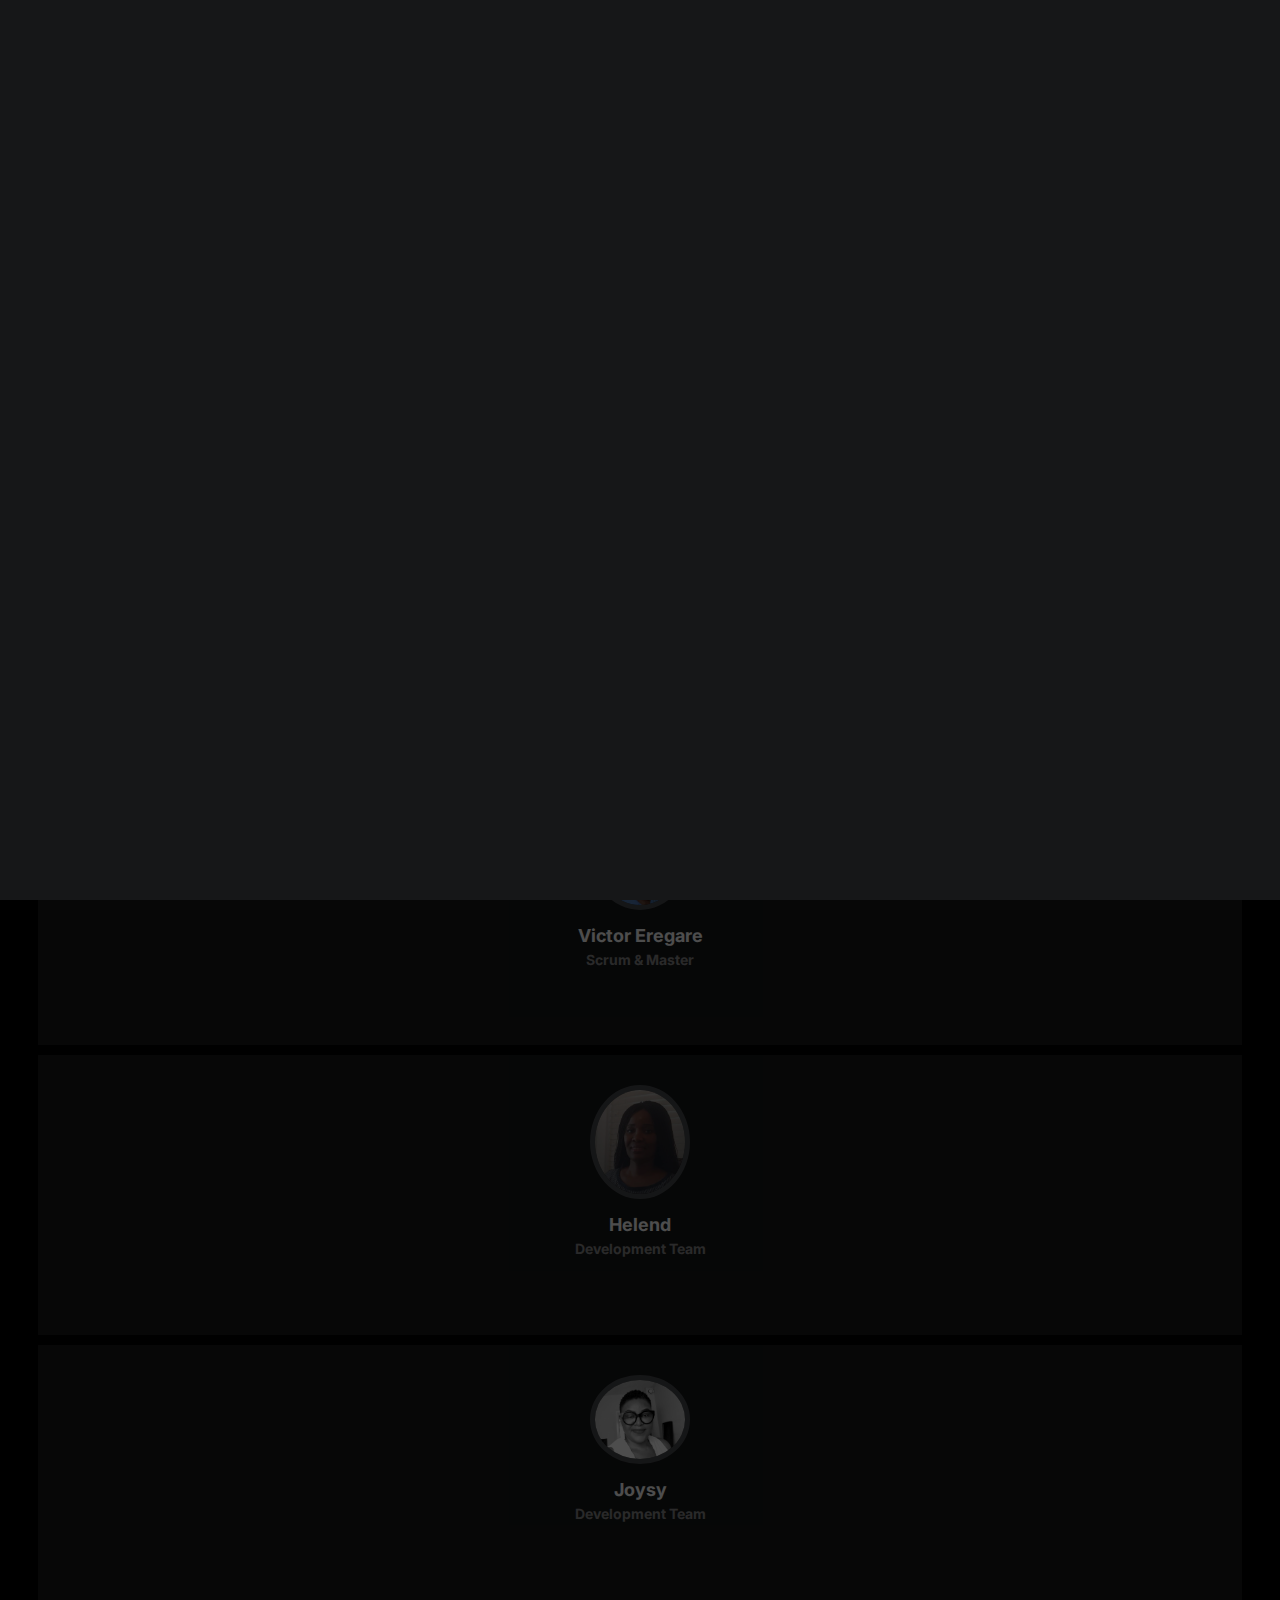
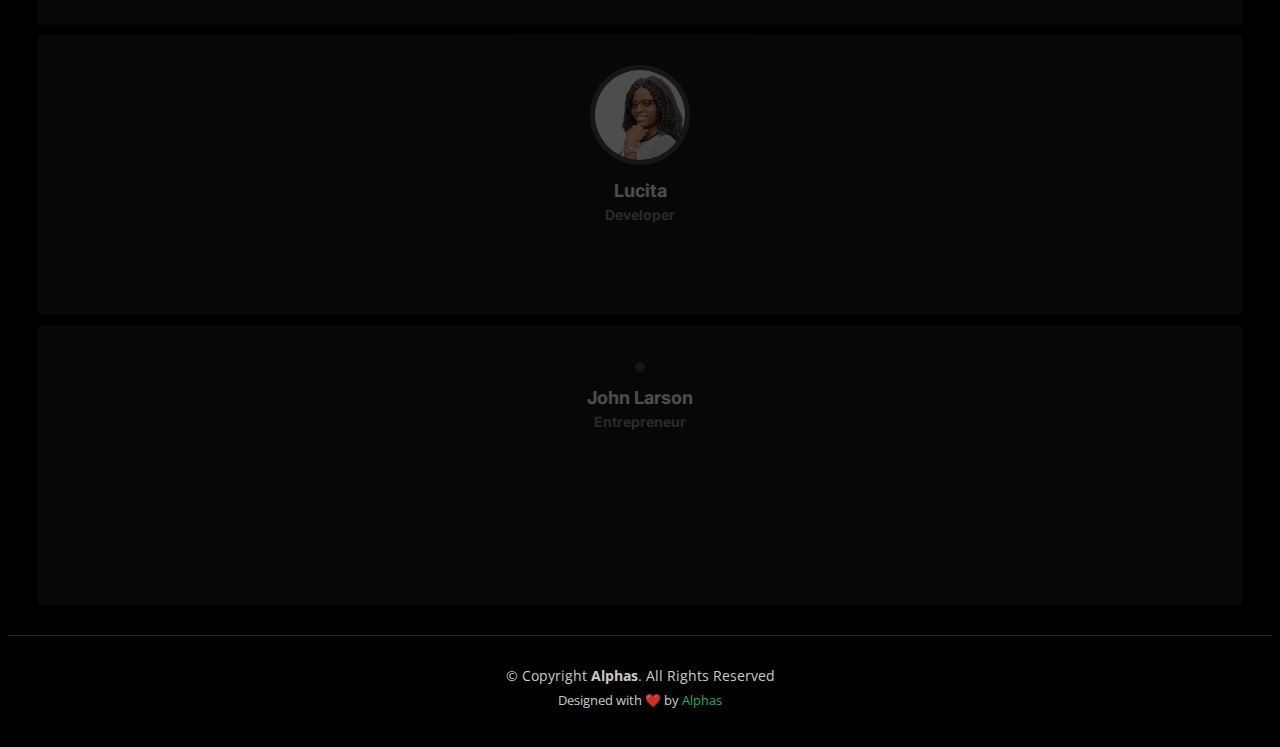
==== about.html @ bb49aa0e "edited index, about and contact pages" ====
<!DOCTYPE html>
<html lang="en">

<head>
  <meta charset="utf-8">
  <meta content="width=device-width, initial-scale=1.0" name="viewport">

  <title>The Alphas - An Agile Team of Exceptional Individuals</title>
  <meta content="" name="description">
  <meta content="" name="keywords">

  <!-- Favicons -->
  <link href="assets/img/favicon/favicon-32x32.png" rel="icon">
  <link href="assets/img/favicon/apple-touch-icon.png" rel="apple-touch-icon">

  <!-- Google Fonts -->
  <link rel="preconnect" href="https://fonts.googleapis.com">
  <link rel="preconnect" href="https://fonts.gstatic.com" crossorigin>
  <link href="https://fonts.googleapis.com/css2?family=Open+Sans:ital,wght@0,300;0,400;0,500;0,600;0,700;1,300;1,400;1,600;1,700&family=Inter:ital,wght@0,300;0,400;0,500;0,600;0,700;1,300;1,400;1,500;1,600;1,700&family=Cardo:ital,wght@0,400;0,700;1,400&display=swap" rel="stylesheet">

  <!-- Vendor CSS Files -->
  <link href="assets/vendor/bootstrap/css/bootstrap.min.css" rel="stylesheet">
  <link href="assets/vendor/bootstrap-icons/bootstrap-icons.css" rel="stylesheet">
  <link href="assets/vendor/swiper/swiper-bundle.min.css" rel="stylesheet">
  <link href="assets/vendor/glightbox/css/glightbox.min.css" rel="stylesheet">
  <link href="assets/vendor/aos/aos.css" rel="stylesheet">

  <!-- Template Main CSS File -->
  <link href="assets/css/main.css" rel="stylesheet">

  <!-- =======================================================
  * Template Name: PhotoFolio
  * Updated: Mar 10 2023 with Bootstrap v5.2.3
  * Template URL: https://bootstrapmade.com/photofolio-bootstrap-photography-website-template/
  * Author: BootstrapMade.com
  * License: https://bootstrapmade.com/license/
  ======================================================== -->
</head>

<body>

  <!-- ======= Header ======= -->
  <header id="header" class="header d-flex align-items-center fixed-top">
    <div class="container-fluid d-flex align-items-center justify-content-between">

      <a href="index.html" class="logo d-flex align-items-center  me-auto me-lg-0">
        <!-- Uncomment the line below if you also wish to use an image logo -->
        <!-- <img src="assets/img/logo.png" alt=""> -->
        <!-- <i class="bi bi-camera"></i> -->
        <!-- <h1>PhotoFolio</h1> -->
        <img src="assets/img/logo.png" alt="" style="height: 60%;">
      </a>

      <nav id="navbar" class="navbar">
        <ul>
          <li><a href="index.html" class="active">Home</a></li>
          <li><a href="about.html">About</a></li>
          
          <!-- <li><a href="services.html">Services</a></li> -->
          <li><a href="contact.html">Contact</a></li>
        </ul>
      </nav><!-- .navbar -->

      <div class="header-social-links">
        <a href="#" class="twitter"><i class="bi bi-twitter"></i></a>
        <a href="#" class="facebook"><i class="bi bi-facebook"></i></a>
        <a href="#" class="instagram"><i class="bi bi-instagram"></i></a>
        <a href="#" class="linkedin"><i class="bi bi-linkedin"></i></i></a>
      </div>
      <i class="mobile-nav-toggle mobile-nav-show bi bi-list"></i>
      <i class="mobile-nav-toggle mobile-nav-hide d-none bi bi-x"></i>

    </div>
  </header><!-- End Header -->

  <main id="main" data-aos="fade" data-aos-delay="1500">

    <!-- ======= End Page Header ======= -->
    <div class="page-header d-flex align-items-center">
      <div class="container position-relative">
        <div class="row d-flex justify-content-center">
          <div class="col-lg-6 text-center">
            <h2>About</h2>
            <p>
              Driven by a shared vision and a passion for excellence, 
              The Alphas foster a culture of transparency, open communication, and trust. They leverage their individual strengths and expertise to overcome obstacles,
               optimize processes, and consistently exceed expectations.
            </p>

            <a class="cta-btn" href="contact.html">Available for hire</a>

          </div>
        </div>
      </div>
    </div><!-- End Page Header -->

   

    <!-- ======= Meet Us Section ======= -->
    <section id="testimonials" class="testimonials">
      <div class="container">

        <div class="section-header">
          <h2>Meet Us</h2>
        </div>

        <div class="slides-3 swiper">
          <div class="swiper-wrapper">

            <div class="swiper-slide">
              <div class="testimonial-item">
                <div class="profile mt-auto">
                  <a href="https://www.linkedin.com/in/eregare-victor/" target="_blank" class="details-link" style="text-decoration: none;">
                    <img src="assets/img/personnel/victor_face.png" class="testimonial-img" alt="" >
                  </a>
                  
                  <h3>Victor Eregare</h3>
                  <h4>Scrum &amp; Master</h4>
                </div>
              </div>
            </div><!-- End testimonial item -->

            <div class="swiper-slide">
              <div class="testimonial-item">
                <div class="profile mt-auto">
                  <img src="assets/img/personnel/Helend.jpg" class="testimonial-img" alt="">
                  <h3>Helend</h3>
                  <h4>Development Team</h4>
                </div>
              </div>
            </div><!-- End testimonial item -->

            <div class="swiper-slide">
              <div class="testimonial-item">
                <div class="profile mt-auto">
                  <img src="assets/img/personnel/joysy_face.png" class="testimonial-img" alt="">
                  <h3>Joysy</h3>
                  <h4>Development Team</h4>
                </div>
              </div>
            </div><!-- End testimonial item -->

            <div class="swiper-slide">
              <div class="testimonial-item">
                <div class="profile mt-auto">
                  <img src="assets/img/personnel/lucita_face.png" class="testimonial-img" alt="">
                  <h3>Lucita</h3>
                  <h4>Developer</h4>
                </div>
              </div>
            </div><!-- End testimonial item -->

            <div class="swiper-slide">
              <div class="testimonial-item">
                <div class="profile mt-auto">
                  <img src="assets/img/testimonials/testimonials-5.jpg" class="testimonial-img" alt="">
                  <h3>John Larson</h3>
                  <h4>Entrepreneur</h4>
                </div>
              </div>
            </div><!-- End testimonial item -->

          </div>
          <div class="swiper-pagination"></div>
        </div>

      </div>
    </section><!-- End Testimonials Section -->

  </main><!-- End #main -->

  <!-- ======= Footer ======= -->
  <footer id="footer" class="footer">
    <div class="container">
      <div class="copyright">
        &copy; Copyright <strong><span>Alphas</span></strong>. All Rights Reserved
      </div>
      <div class="credits">
        <!-- All the links in the footer should remain intact. -->
        <!-- You can delete the links only if you purchased the pro version. -->
        <!-- Licensing information: https://bootstrapmade.com/license/ -->
        <!-- Purchase the pro version with working PHP/AJAX contact form: https://bootstrapmade.com/photofolio-bootstrap-photography-website-template/ -->
        Designed with ❤️ by <a href="">Alphas</a>
      </div>
    </div>
  </footer><!-- End Footer -->

  <a href="#" class="scroll-top d-flex align-items-center justify-content-center"><i class="bi bi-arrow-up-short"></i></a>

  <div id="preloader">
    <div class="line"></div>
  </div>

  <!-- Vendor JS Files -->
  <script src="assets/vendor/bootstrap/js/bootstrap.bundle.min.js"></script>
  <script src="assets/vendor/swiper/swiper-bundle.min.js"></script>
  <script src="assets/vendor/glightbox/js/glightbox.min.js"></script>
  <script src="assets/vendor/aos/aos.js"></script>
  <script src="assets/vendor/php-email-form/validate.js"></script>

  <!-- Template Main JS File -->
  <script src="assets/js/main.js"></script>

</body>

</html>
---- assets/css/main.css ----
/**
* Template Name: PhotoFolio
* Updated: Mar 10 2023 with Bootstrap v5.2.3
* Template URL: https://bootstrapmade.com/photofolio-bootstrap-photography-website-template/
* Author: BootstrapMade.com
* License: https://bootstrapmade.com/license/
*/

/*--------------------------------------------------------------
# Set main reusable colors and fonts using CSS variables
# Learn more about CSS variables at https://developer.mozilla.org/en-US/docs/Web/CSS/Using_CSS_custom_properties
--------------------------------------------------------------*/
/* Fonts */
:root {
  --font-default: "Open Sans", system-ui, -apple-system, "Segoe UI", Roboto, "Helvetica Neue", Arial, "Noto Sans", "Liberation Sans", sans-serif, "Apple Color Emoji", "Segoe UI Emoji", "Segoe UI Symbol", "Noto Color Emoji";
  --font-primary: "Inter", sans-serif;
  --font-secondary: "Cardo", sans-serif;
}

/* Colors */
:root {
  --color-default: #fafafa;
  --color-primary: #27a776;
  --color-secondary: #161718;
}

/* Smooth scroll behavior */
:root {
  scroll-behavior: smooth;
}

/*--------------------------------------------------------------
# General
--------------------------------------------------------------*/
body {
  font-family: var(--font-default);
  color: var(--color-default);
  background-color: #000;
}

a {
  color: var(--color-primary);
  text-decoration: none;
}

a:hover {
  color: #32cf93;
  text-decoration: none;
}

h1,
h2,
h3,
h4,
h5,
h6 {
  font-family: var(--font-primary);
}

/*--------------------------------------------------------------
# Sections & Section Header
--------------------------------------------------------------*/
.section-header {
  padding-bottom: 40px;
}

.section-header h2 {
  font-size: 14px;
  font-weight: 500;
  padding: 0;
  line-height: 1px;
  margin: 0 0 5px 0;
  letter-spacing: 2px;
  text-transform: uppercase;
  color: rgba(255, 255, 255, 0.6);
  font-family: var(--font-primary);
}

.section-header h2::after {
  content: "";
  width: 120px;
  height: 1px;
  display: inline-block;
  background: #5bd9a9;
  margin: 4px 10px;
}

.section-header p {
  margin: 0;
  margin: 0;
  font-size: 36px;
  font-weight: 700;
  font-family: var(--font-secondary);
  color: #fff;
}

/*--------------------------------------------------------------
# Page Header
--------------------------------------------------------------*/
.page-header {
  padding: 120px 0 60px 0;
  min-height: 30vh;
  position: relative;
}

.page-header h2 {
  font-size: 56px;
  font-weight: 500;
  color: #fff;
  font-family: var(--font-secondary);
}

@media (max-width: 768px) {
  .page-header h2 {
    font-size: 36px;
  }
}

.page-header p {
  color: rgba(255, 255, 255, 0.8);
}

.page-header .cta-btn {
  font-family: var(--font-primary);
  font-weight: 400;
  font-size: 14px;
  display: inline-block;
  padding: 12px 40px;
  border-radius: 4px;
  letter-spacing: 1px;
  text-transform: uppercase;
  transition: 0.3s;
  color: #fff;
  background: var(--color-primary);
}

.page-header .cta-btn:hover {
  background: #2cbc85;
}

/*--------------------------------------------------------------
# Scroll top button
--------------------------------------------------------------*/
.scroll-top {
  position: fixed;
  visibility: hidden;
  opacity: 0;
  right: 15px;
  bottom: -15px;
  z-index: 99999;
  background: var(--color-primary);
  width: 44px;
  height: 44px;
  border-radius: 50px;
  transition: all 0.4s;
}

.scroll-top i {
  font-size: 24px;
  color: #fff;
  line-height: 0;
}

.scroll-top:hover {
  background: rgba(39, 167, 118, 0.8);
  color: #fff;
}

.scroll-top.active {
  visibility: visible;
  opacity: 1;
  bottom: 15px;
}

/*--------------------------------------------------------------
# Preloader
--------------------------------------------------------------*/
#preloader {
  display: flex;
  position: fixed;
  inset: 0;
  width: 100%;
  height: 100vh;
  z-index: 99999;
}

#preloader:before,
#preloader:after {
  content: "";
  background-color: var(--color-secondary);
  position: absolute;
  inset: 0;
  width: 50%;
  height: 100%;
  transition: all 0.3s ease 0s;
  z-index: -1;
}

#preloader:after {
  left: auto;
  right: 0;
}

#preloader .line {
  position: relative;
  overflow: hidden;
  margin: auto;
  width: 1px;
  height: 280px;
  transition: all 0.8s ease 0s;
}

#preloader .line:before {
  content: "";
  position: absolute;
  background-color: #fff;
  left: 0;
  top: 50%;
  width: 1px;
  height: 0%;
  transform: translateY(-50%);
  animation: lineincrease 1000ms ease-in-out 0s forwards;
}

#preloader .line:after {
  content: "";
  position: absolute;
  background-color: #999;
  left: 0;
  top: 0;
  width: 1px;
  height: 100%;
  transform: translateY(-100%);
  animation: linemove 1200ms linear 0s infinite;
  animation-delay: 2000ms;
}

#preloader.loaded .line {
  opacity: 0;
  height: 100% !important;
}

#preloader.loaded .line:after {
  opacity: 0;
}

#preloader.loaded:before,
#preloader.loaded:after {
  animation: preloaderfinish 300ms ease-in-out 500ms forwards;
}

@keyframes lineincrease {
  0% {
    height: 0%;
  }

  100% {
    height: 100%;
  }
}

@keyframes linemove {
  0% {
    transform: translateY(200%);
  }

  100% {
    transform: translateY(-100%);
  }
}

@keyframes preloaderfinish {
  0% {
    width: 5 0%;
  }

  100% {
    width: 0%;
  }
}

/*--------------------------------------------------------------
# Header
--------------------------------------------------------------*/
.header {
  transition: all 0.5s;
  z-index: 997;
  padding: 30px 0;
  background-color: #000;
}

.header .logo {
  transition: 0.3s;
}

.header .logo img {
  max-height: 40px;
  margin-right: 8px;
}

.header .logo h1 {
  font-size: 32px;
  margin: 0;
  font-weight: 400;
  color: #fff;
  font-family: var(--font-secondary);
}

.header .logo i {
  font-size: 32px;
  margin-right: 8px;
  line-height: 0;
}

@media (max-width: 575px) {
  .header .logo h1 {
    font-size: 26px;
  }

  .header .logo i {
    font-size: 24px;
  }
}

.header .header-social-links {
  padding-right: 15px;
}

.header .header-social-links a {
  color: rgba(255, 255, 255, 0.5);
  padding-left: 15px;
  display: inline-block;
  line-height: 0px;
  transition: 0.3s;
  font-size: 16px;
}

.header .header-social-links a:hover {
  color: #fff;
}

@media (max-width: 575px) {
  .header .header-social-links a {
    padding-left: 5px;
  }
}

/*--------------------------------------------------------------
# Desktop Navigation
--------------------------------------------------------------*/
@media (min-width: 1280px) {
  .navbar {
    padding: 0;
  }

  .navbar ul {
    margin: 0;
    padding: 0;
    display: flex;
    list-style: none;
    align-items: center;
  }

  .navbar li {
    position: relative;
  }

  .navbar a,
  .navbar a:focus {
    display: flex;
    align-items: center;
    justify-content: space-between;
    padding: 10px 0 10px 30px;
    font-family: var(--font-primary);
    text-transform: uppercase;
    letter-spacing: 1px;
    font-size: 13px;
    font-weight: 400;
    color: rgba(255, 255, 255, 0.5);
    white-space: nowrap;
    transition: 0.3s;
  }

  .navbar a i,
  .navbar a:focus i {
    font-size: 12px;
    line-height: 0;
    margin-left: 5px;
  }

  .navbar a:hover,
  .navbar .active,
  .navbar .active:focus,
  .navbar li:hover>a {
    color: #fff;
  }

  .navbar .dropdown ul {
    display: block;
    position: absolute;
    left: 14px;
    top: calc(100% + 30px);
    margin: 0;
    padding: 10px 0;
    z-index: 99;
    opacity: 0;
    visibility: hidden;
    background: var(--color-secondary);
    transition: 0.3s;
    border-radius: 4px;
  }

  .navbar .dropdown ul li {
    min-width: 200px;
  }

  .navbar .dropdown ul a {
    padding: 10px 20px;
    font-size: 15px;
    text-transform: none;
    font-weight: 400;
  }

  .navbar .dropdown ul a i {
    font-size: 12px;
  }

  .navbar .dropdown ul a:hover,
  .navbar .dropdown ul .active:hover,
  .navbar .dropdown ul li:hover>a {
    color: #fff;
  }

  .navbar .dropdown:hover>ul {
    opacity: 1;
    top: 100%;
    visibility: visible;
  }

  .navbar .dropdown .dropdown ul {
    top: 0;
    left: calc(100% - 30px);
    visibility: hidden;
  }

  .navbar .dropdown .dropdown:hover>ul {
    opacity: 1;
    top: 0;
    left: 100%;
    visibility: visible;
  }
}

@media (min-width: 1280px) and (max-width: 1366px) {
  .navbar .dropdown .dropdown ul {
    left: -90%;
  }

  .navbar .dropdown .dropdown:hover>ul {
    left: -100%;
  }
}

@media (min-width: 1280px) {

  .mobile-nav-show,
  .mobile-nav-hide {
    display: none;
  }
}

/*--------------------------------------------------------------
# Mobile Navigation
--------------------------------------------------------------*/
@media (max-width: 1279px) {
  .navbar {
    position: fixed;
    top: 0;
    right: -100%;
    width: 100%;
    max-width: 400px;
    bottom: 0;
    transition: 0.3s;
    z-index: 9997;
  }

  .navbar ul {
    position: absolute;
    inset: 0;
    padding: 50px 0 10px 0;
    margin: 0;
    background: rgba(0, 0, 0, 0.9);
    overflow-y: auto;
    transition: 0.3s;
    z-index: 9998;
  }

  .navbar a,
  .navbar a:focus {
    display: flex;
    align-items: center;
    justify-content: space-between;
    padding: 10px 20px;
    font-family: var(--font-primary);
    font-size: 13px;
    text-transform: uppercase;
    font-weight: 400;
    color: rgba(255, 255, 255, 0.5);
    letter-spacing: 1px;
    white-space: nowrap;
    transition: 0.3s;
  }

  .navbar a i,
  .navbar a:focus i {
    font-size: 12px;
    line-height: 0;
    margin-left: 5px;
  }

  .navbar a:hover,
  .navbar .active,
  .navbar .active:focus,
  .navbar li:hover>a {
    color: #fff;
  }

  .navbar .dropdown ul,
  .navbar .dropdown .dropdown ul {
    position: static;
    display: none;
    padding: 10px 0;
    margin: 10px 20px;
    transition: all 0.5s ease-in-out;
    border: 1px solid black;
  }

  .navbar .dropdown>.dropdown-active,
  .navbar .dropdown .dropdown>.dropdown-active {
    display: block;
  }

  .mobile-nav-show {
    color: #fff;
    font-size: 28px;
    cursor: pointer;
    line-height: 0;
    transition: 0.5s;
    z-index: 9999;
    margin: 0 10px 0 10px;
  }

  .mobile-nav-hide {
    color: #fff;
    font-size: 32px;
    cursor: pointer;
    line-height: 0;
    transition: 0.5s;
    position: fixed;
    right: 20px;
    top: 20px;
    z-index: 9999;
  }

  .mobile-nav-active {
    overflow: hidden;
  }

  .mobile-nav-active .navbar {
    right: 0;
  }

  .mobile-nav-active .navbar:before {
    content: "";
    position: fixed;
    inset: 0;
    background: rgba(22, 23, 24, 0.8);
    z-index: 9996;
  }
}

/*--------------------------------------------------------------
# About Section
--------------------------------------------------------------*/
.about .content h2 {
  font-weight: 700;
  font-size: 24px;
  color: var(--color-primary);
}

.about .content ul {
  list-style: none;
  padding: 0;
}

.about .content ul li {
  margin-bottom: 20px;
  display: flex;
  align-items: center;
}

.about .content ul strong {
  margin-right: 10px;
}

.about .content ul i {
  font-size: 16px;
  margin-right: 5px;
  color: var(--color-primary);
  line-height: 0;
}

/*--------------------------------------------------------------
# Testimonials Section
--------------------------------------------------------------*/
.testimonials {
  margin-top: 80px;
}

.testimonials .testimonial-item {
  box-sizing: content-box;
  padding: 30px;
  margin: 10px 30px;
  background: var(--color-secondary);
  min-height: 220px;
  display: flex;
  flex-direction: column;
  text-align: center;
  transition: 0.3s;
}

.testimonials .testimonial-item .stars {
  margin-bottom: 15px;
}

.testimonials .testimonial-item .stars i {
  color: #ffc107;
  margin: 0 1px;
}

.testimonials .testimonial-item .testimonial-img {
  width: 90px;
  border-radius: 50%;
  border: 5px solid #474a4d;
  margin: 0 auto;
}

.testimonials .testimonial-item h3 {
  font-size: 18px;
  font-weight: bold;
  margin: 10px 0 5px 0;
  color: #fff;
}

.testimonials .testimonial-item h4 {
  font-size: 14px;
  color: rgba(255, 255, 255, 0.5);
  margin: 0;
}

.testimonials .testimonial-item p {
  font-style: italic;
  margin: 0 auto 15px auto;
}

.testimonials .swiper-pagination {
  margin-top: 20px;
  position: relative;
}

.testimonials .swiper-pagination .swiper-pagination-bullet {
  width: 12px;
  height: 12px;
  background-color: rgba(255, 255, 255, 0.2);
  opacity: 1;
}

.testimonials .swiper-pagination .swiper-pagination-bullet-active {
  background-color: rgba(255, 255, 255, 0.5);
}

.testimonials .swiper-slide {
  opacity: 0.3;
}

@media (max-width: 1199px) {
  .testimonials .swiper-slide-active {
    opacity: 1;
  }

  .testimonials .swiper-pagination {
    margin-top: 0;
  }

  .testimonials .testimonial-item {
    margin: 40px 20px;
  }
}

@media (min-width: 1200px) {
  .testimonials .swiper-slide-next {
    opacity: 1;
    transform: scale(1.12);
  }
}

/*--------------------------------------------------------------
# Pricing Section
--------------------------------------------------------------*/
.gallery {
  margin-top: 40px;
}

.gallery .gallery-item {
  position: relative;
  overflow: hidden;
  border-radius: 10px;
}

.gallery .gallery-item img {
  transition: 0.3s;
}

.gallery .gallery-links {
  position: absolute;
  inset: 0;
  opacity: 0;
  transition: all ease-in-out 0.3s;
  background: rgba(0, 0, 0, 0.6);
  z-index: 3;
}

.gallery .gallery-links .preview-link,
.gallery .gallery-links .details-link {
  font-size: 20px;
  color: rgba(255, 255, 255, 0.5);
  transition: 0.3s;
  line-height: 1.2;
  margin: 30px 8px 0 8px;
}

.gallery .gallery-links .preview-link:hover,
.gallery .gallery-links .details-link:hover {
  color: #fff;
}

.gallery .gallery-links .details-link {
  font-size: 30px;
  line-height: 0;
}

.gallery .gallery-item:hover .gallery-links {
  opacity: 1;
}

.gallery .gallery-item:hover .preview-link,
.gallery .gallery-item:hover .details-link {
  margin-top: 0;
}

.gallery .gallery-item:hover img {
  transform: scale(1.1);
}

.glightbox-clean .gslide-description {
  background: #222425;
}

.glightbox-clean .gslide-title {
  color: rgba(255, 255, 255, 0.8);
  margin: 0;
}

/*--------------------------------------------------------------
# Gallery Single Section
--------------------------------------------------------------*/
.gallery-single .portfolio-details-slider img {
  width: 100%;
}

.gallery-single .portfolio-details-slider .swiper-pagination .swiper-pagination-bullet {
  width: 12px;
  height: 12px;
  background-color: rgba(255, 255, 255, 0.7);
  opacity: 1;
}

.gallery-single .portfolio-details-slider .swiper-pagination .swiper-pagination-bullet-active {
  background-color: var(--color-primary);
}

.gallery-single .swiper-button-prev,
.gallery-single .swiper-button-next {
  width: 48px;
  height: 48px;
}

.gallery-single .swiper-button-prev:after,
.gallery-single .swiper-button-next:after {
  color: rgba(255, 255, 255, 0.8);
  background-color: rgba(0, 0, 0, 0.2);
  font-size: 24px;
  border-radius: 50%;
  width: 48px;
  height: 48px;
  display: flex;
  align-items: center;
  justify-content: center;
  transition: 0.3s;
}

.gallery-single .swiper-button-prev:hover:after,
.gallery-single .swiper-button-next:hover:after {
  background-color: rgba(0, 0, 0, 0.6);
}

@media (max-width: 575px) {

  .gallery-single .swiper-button-prev,
  .gallery-single .swiper-button-next {
    display: none;
  }
}

.gallery-single .portfolio-info h3 {
  font-size: 22px;
  font-weight: 700;
  margin-bottom: 20px;
  padding-bottom: 20px;
  position: relative;
  font-family: var(--font-secondary);
}

.gallery-single .portfolio-info h3:after {
  content: "";
  position: absolute;
  display: block;
  width: 50px;
  height: 3px;
  background: var(--color-primary);
  left: 0;
  bottom: 0;
}

.gallery-single .portfolio-info ul {
  list-style: none;
  padding: 0;
  font-size: 15px;
}

.gallery-single .portfolio-info ul li {
  display: flex;
  flex-direction: column;
  padding-bottom: 15px;
}

.gallery-single .portfolio-info ul strong {
  text-transform: uppercase;
  font-weight: 400;
  color: #6b7075;
  font-size: 14px;
}

.gallery-single .portfolio-info .btn-visit {
  padding: 8px 40px;
  background: var(--color-primary);
  color: #fff;
  border-radius: 50px;
  transition: 0.3s;
}

.gallery-single .portfolio-info .btn-visit:hover {
  background: #2cbc85;
}

.gallery-single .portfolio-description h2 {
  font-size: 26px;
  font-weight: 700;
  margin-bottom: 20px;
  color: #fff;
  font-family: var(--font-secondary);
}

.gallery-single .portfolio-description p {
  padding: 0;
}

.gallery-single .portfolio-description .testimonial-item {
  padding: 30px 30px 0 30px;
  position: relative;
  background: var(--color-secondary);
  height: 100%;
  margin-bottom: 50px;
}

.gallery-single .portfolio-description .testimonial-item .testimonial-img {
  width: 90px;
  border-radius: 50px;
  border: 6px solid #2e3133;
  float: left;
  margin: 0 10px 0 0;
}

.gallery-single .portfolio-description .testimonial-item h3 {
  font-size: 18px;
  font-weight: bold;
  margin: 15px 0 5px 0;
  padding-top: 20px;
}

.gallery-single .portfolio-description .testimonial-item h4 {
  font-size: 14px;
  color: rgba(255, 255, 255, 0.6);
  margin: 0;
}

.gallery-single .portfolio-description .testimonial-item .quote-icon-left,
.gallery-single .portfolio-description .testimonial-item .quote-icon-right {
  color: #5bd9a9;
  font-size: 26px;
  line-height: 0;
}

.gallery-single .portfolio-description .testimonial-item .quote-icon-left {
  display: inline-block;
  left: -5px;
  position: relative;
}

.gallery-single .portfolio-description .testimonial-item .quote-icon-right {
  display: inline-block;
  right: -5px;
  position: relative;
  top: 10px;
  transform: scale(-1, -1);
}

.gallery-single .portfolio-description .testimonial-item p {
  font-style: italic;
  margin: 0 0 15px 0 0 0;
  padding: 0;
}

/*--------------------------------------------------------------
# Services Section
--------------------------------------------------------------*/
.services .service-item {
  padding: 50px 30px;
  transition: all ease-in-out 0.4s;
  background: var(--color-secondary);
  height: 100%;
  overflow: hidden;
  z-index: 1;
}

.services .service-item:before {
  content: "";
  position: absolute;
  background: #1d1f20;
  top: -200px;
  transition: all 0.3s;
  z-index: -1;
}

.services .service-item i {
  background: var(--color-primary);
  color: #fff;
  font-size: 24px;
  transition: 0.3s;
  display: flex;
  align-items: center;
  justify-content: center;
  width: 56px;
  height: 56px;
  border-radius: 50%;
}

.services .service-item h4 {
  font-weight: 600;
  margin: 15px 0 0 0;
  transition: 0.3s;
  font-size: 20px;
}

.services .service-item h4 a {
  color: #fff;
}

.services .service-item p {
  line-height: 24px;
  font-size: 14px;
  margin: 15px 0 0 0;
}

.services .service-item:hover:before {
  background: var(--color-primary);
  right: 0;
  top: 0;
  width: 100%;
  height: 100%;
  border-radius: 0px;
}

.services .service-item:hover h4 a,
.services .service-item:hover p {
  color: #fff;
}

.services .service-item:hover i {
  background: #fff;
  color: var(--color-primary);
}

/*--------------------------------------------------------------
# Pricing Section
--------------------------------------------------------------*/
.pricing {
  margin-top: 80px;
}

.pricing .pricing-item {
  border-bottom: 1px dashed #474a4d;
  width: 100%;
  height: 100%;
  padding: 0 0 15px 0;
}

.pricing .pricing-item h3 {
  margin: 0;
  font-size: 18px;
  font-weight: 500;
  color: rgba(255, 255, 255, 0.6);
}

.pricing .pricing-item h4 {
  margin: 0;
  font-size: 16px;
}

/*--------------------------------------------------------------
# Contact Section
--------------------------------------------------------------*/
.contact .info-item+.info-item {
  margin-top: 40px;
}

.contact .info-item i {
  font-size: 20px;
  color: var(--color-primary);
  float: left;
  width: 44px;
  height: 44px;
  background: #222425;
  display: flex;
  justify-content: center;
  align-items: center;
  border-radius: 50px;
  transition: all 0.3s ease-in-out;
  margin-right: 15px;
}

.contact .info-item h4 {
  padding: 0;
  font-size: 20px;
  font-weight: 600;
  margin-bottom: 5px;
  color: rgba(255, 255, 255, 0.5);
}

.contact .info-item p {
  padding: 0;
  margin-bottom: 0;
  font-size: 14px;
  color: #fff;
}

.contact .info-item:hover i {
  background: var(--color-primary);
  color: #fff;
}

.contact .php-email-form {
  width: 100%;
}

.contact .php-email-form .form-group {
  padding-bottom: 8px;
}

.contact .php-email-form .error-message {
  display: none;
  color: #fff;
  background: #df1529;
  text-align: left;
  padding: 15px;
  font-weight: 600;
}

.contact .php-email-form .error-message br+br {
  margin-top: 25px;
}

.contact .php-email-form .sent-message {
  display: none;
  color: #fff;
  background: var(--color-primary);
  text-align: center;
  padding: 15px;
  font-weight: 600;
}

.contact .php-email-form .loading {
  display: none;
  background: var(--color-secondary);
  text-align: center;
  padding: 15px;
  color: rgba(255, 255, 255, 0.6);
}

.contact .php-email-form .loading:before {
  content: "";
  display: inline-block;
  border-radius: 50%;
  width: 24px;
  height: 24px;
  margin: 0 10px -6px 0;
  border: 3px solid var(--color-primary);
  border-top-color: var(--color-secondary);
  animation: animate-loading 1s linear infinite;
}

.contact .php-email-form input,
.contact .php-email-form textarea {
  border-radius: 4px;
  box-shadow: none;
  font-size: 14px;
  background-color: var(--color-secondary);
  border: 1px solid #2e3133;
  color: #fff;
}

.contact .php-email-form input {
  height: 44px;
}

.contact .php-email-form textarea {
  padding: 10px 12px;
}

.contact .php-email-form button[type=submit] {
  background: var(--color-primary);
  border: 0;
  padding: 10px 35px;
  color: #fff;
  transition: 0.4s;
  border-radius: 4px;
}

.contact .php-email-form button[type=submit]:hover {
  background: rgba(39, 167, 118, 0.8);
}

@keyframes animate-loading {
  0% {
    transform: rotate(0deg);
  }

  100% {
    transform: rotate(360deg);
  }
}

/*--------------------------------------------------------------
# Hero Section
--------------------------------------------------------------*/
.hero {
  width: 100%;
  min-height: 30vh;
  background: #000;
  background-size: cover;
  position: relative;
  padding: 140px 0 60px 0;
}

.hero h2 {
  margin: 0 0 10px 0;
  font-size: 38px;
  font-weight: 700;
  color: #fff;
  font-family: var(--font-secondary);
}

.hero h2 span {
  position: relative;
  z-index: 1;
  padding: 0 5px;
  display: inline-block;
}

.hero h2 span:before {
  content: "";
  position: absolute;
  height: 50%;
  bottom: 0;
  left: 0;
  right: 0;
  background: var(--color-primary);
  z-index: -1;
}

.hero p {
  color: rgba(255, 255, 255, 0.6);
  margin-bottom: 30px;
  font-size: 18px;
}

.hero .btn-get-started {
  font-family: var(--font-primary);
  font-weight: 400;
  font-size: 14px;
  display: inline-block;
  padding: 12px 40px;
  border-radius: 4px;
  letter-spacing: 1px;
  text-transform: uppercase;
  transition: 0.3s;
  color: #fff;
  background: var(--color-primary);
}

.hero .btn-get-started:hover {
  background: #2cbc85;
}

@media (max-width: 768px) {
  .hero h2 {
    font-size: 32px;
  }
}

/*--------------------------------------------------------------
# Footer
--------------------------------------------------------------*/
.footer {
  margin-top: 30px;
  padding: 30px 0;
  font-size: 14px;
  border-top: 1px solid rgba(255, 255, 255, 0.15);
}

.footer .copyright {
  text-align: center;
  color: rgba(255, 255, 255, 0.8);
}

.footer .credits {
  padding-top: 6px;
  text-align: center;
  font-size: 13px;
  color: rgba(255, 255, 255, 0.8);
}

.footer .credits a {
  color: var(--color-primary);
}
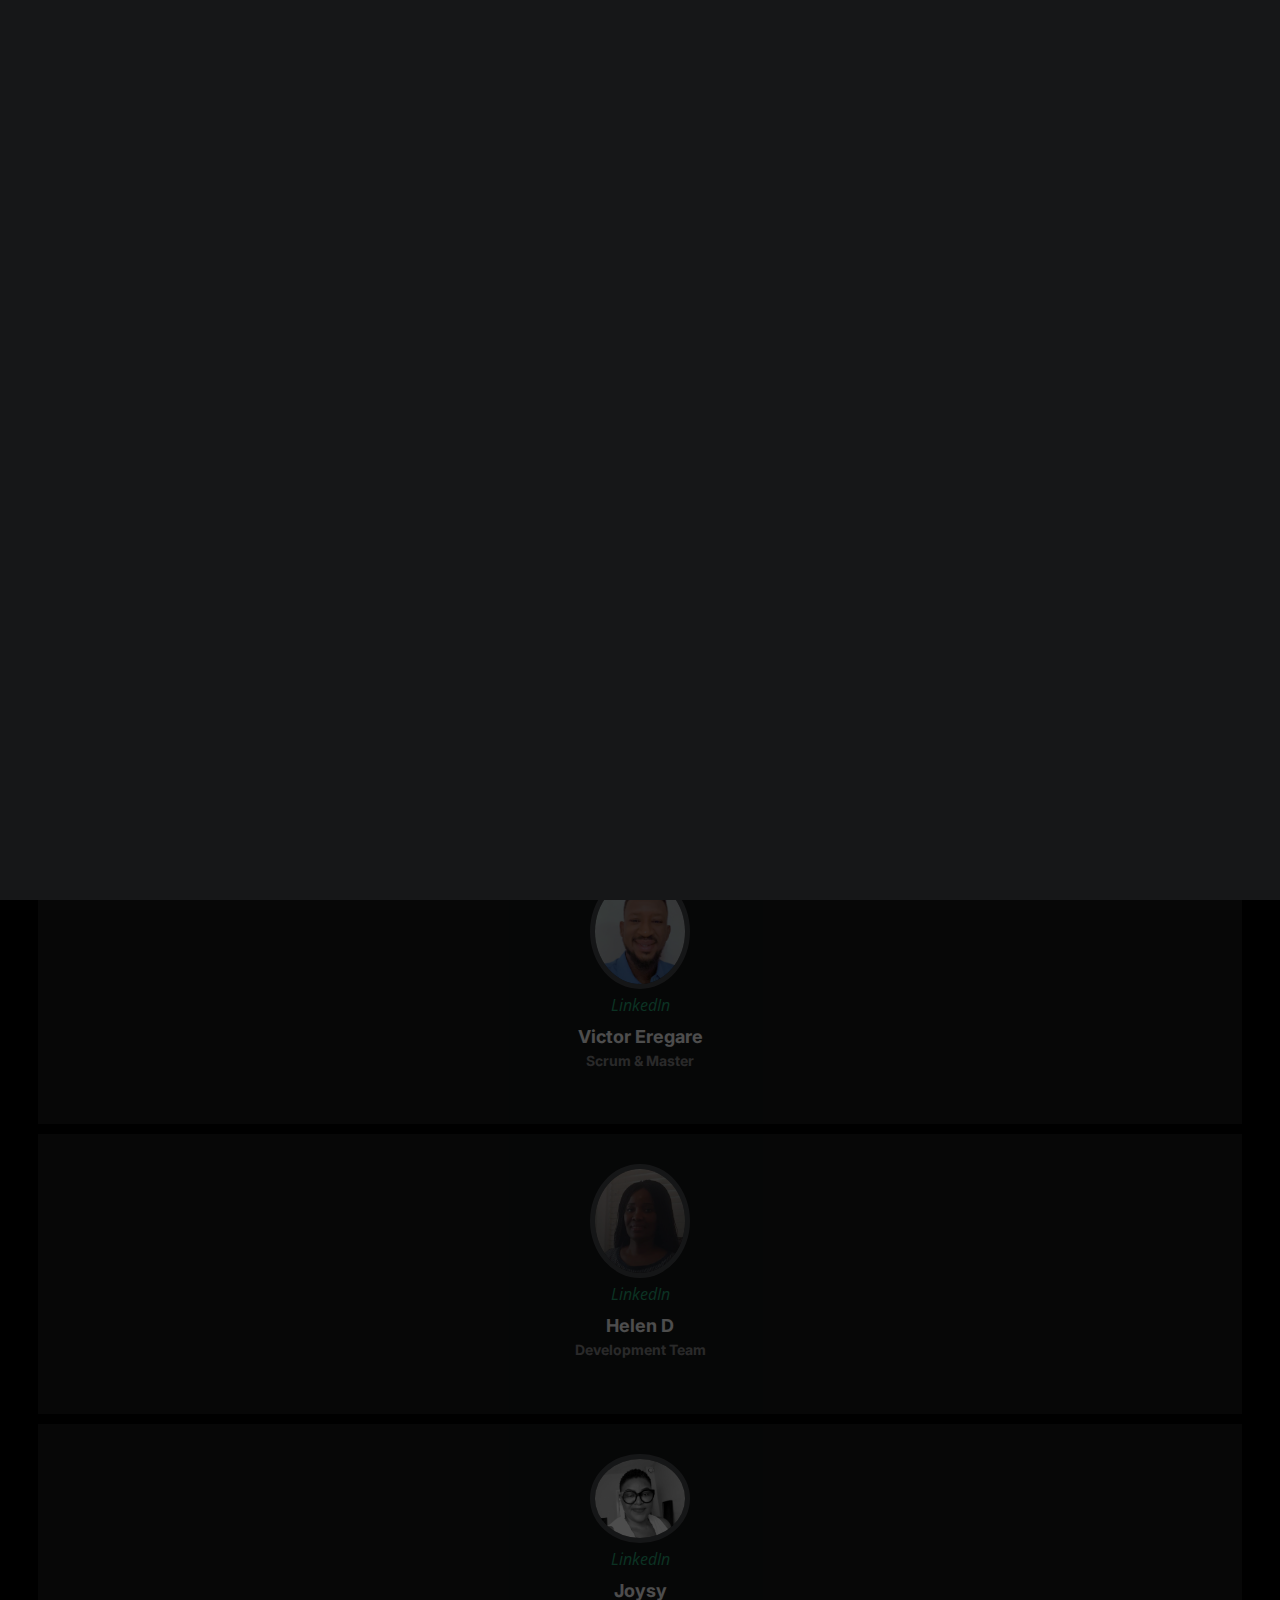
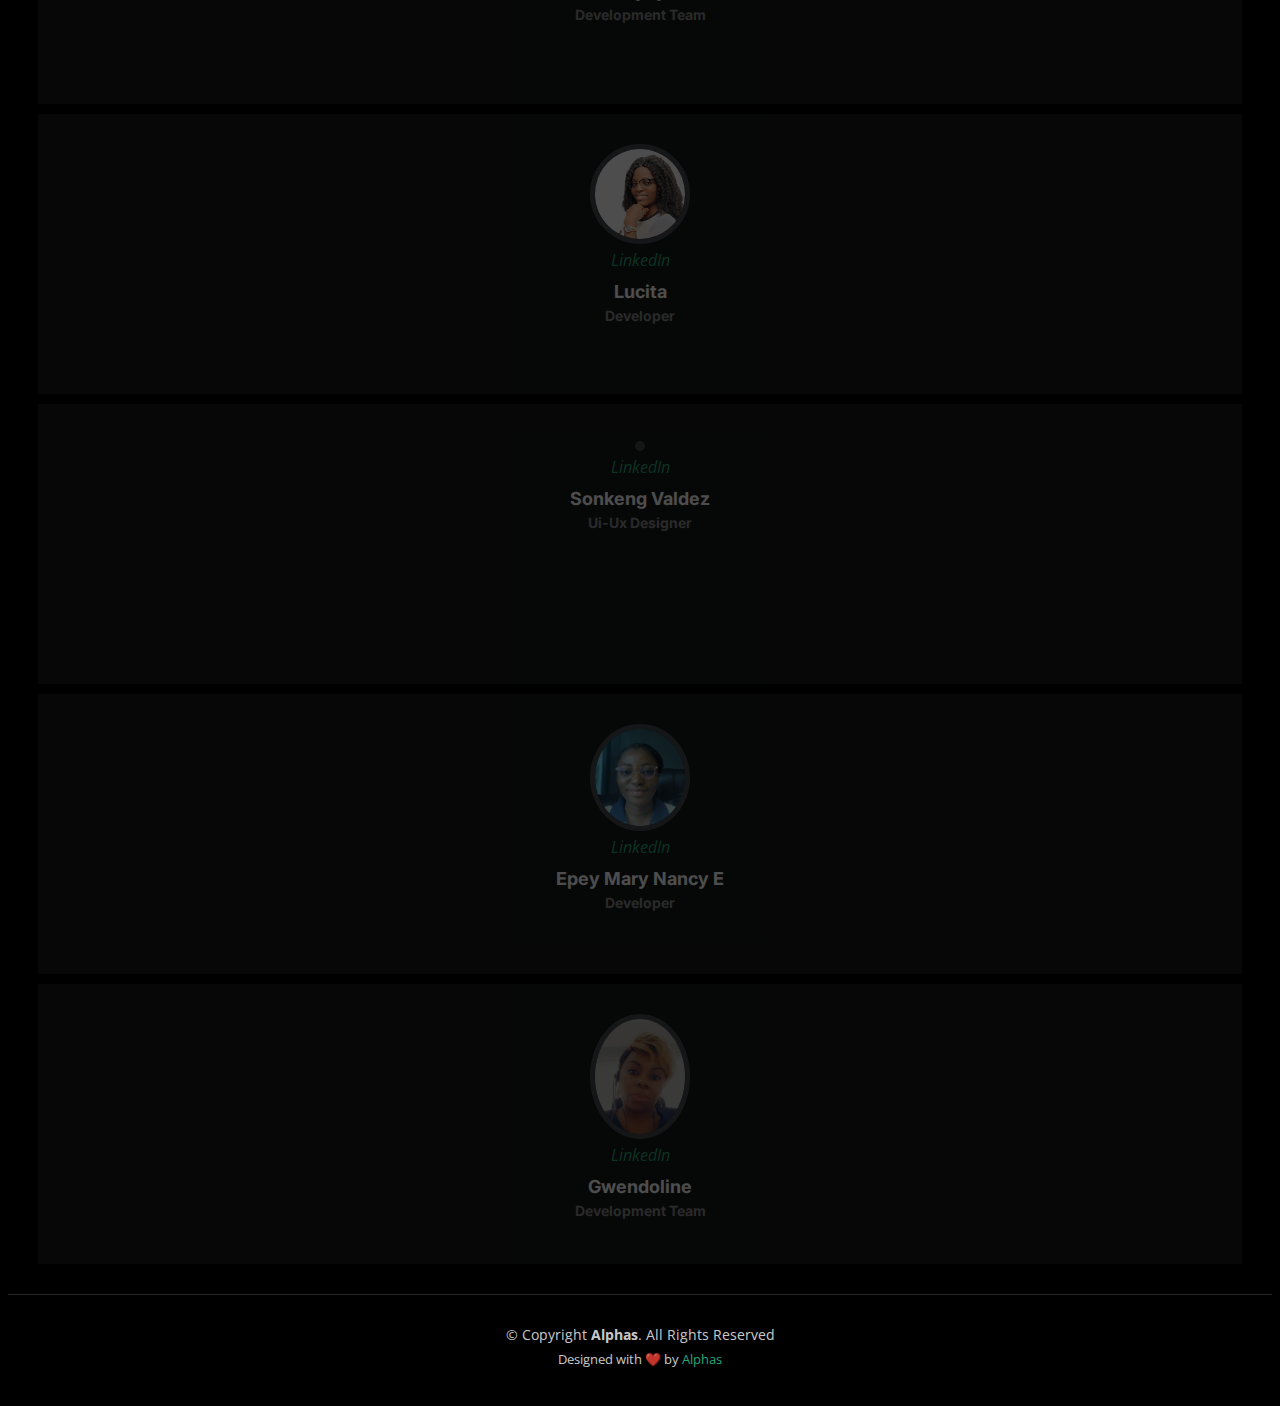
==== commit ae0b0d78: "Merge pull request #1 from ousmansissoko/main" ====
--- a/about.html
+++ b/about.html
@@ -41,7 +41,7 @@
 
   <!-- ======= Header ======= -->
   <header id="header" class="header d-flex align-items-center fixed-top">
-    <div class="container-fluid d-flex align-items-center justify-content-between">
+    <div class="container d-flex align-items-center justify-content-between">
 
       <a href="index.html" class="logo d-flex align-items-center  me-auto me-lg-0">
         <!-- Uncomment the line below if you also wish to use an image logo -->
@@ -53,8 +53,8 @@
 
       <nav id="navbar" class="navbar">
         <ul>
-          <li><a href="index.html" class="active">Home</a></li>
-          <li><a href="about.html">About</a></li>
+          <li><a href="index.html">Home</a></li>
+          <li><a href="about.html" class="active">About</a></li>
           
           <!-- <li><a href="services.html">Services</a></li> -->
           <li><a href="contact.html">Contact</a></li>
@@ -102,6 +102,8 @@
 
         <div class="section-header">
           <h2>Meet Us</h2>
+          <p>" Who we are ? "</p>
+
         </div>
 
         <div class="slides-3 swiper">
@@ -113,7 +115,11 @@
                   <a href="https://www.linkedin.com/in/eregare-victor/" target="_blank" class="details-link" style="text-decoration: none;">
                     <img src="assets/img/personnel/victor_face.png" class="testimonial-img" alt="" >
                   </a>
-                  
+                  <div>
+                    <a href="https://www.linkedin.com/in/eregare-victor/">
+                      <i class="bi bi-linkedin"> LinkedIn</i>
+                    </a>
+                  </div>
                   <h3>Victor Eregare</h3>
                   <h4>Scrum &amp; Master</h4>
                 </div>
@@ -123,8 +129,15 @@
             <div class="swiper-slide">
               <div class="testimonial-item">
                 <div class="profile mt-auto">
-                  <img src="assets/img/personnel/Helend.jpg" class="testimonial-img" alt="">
-                  <h3>Helend</h3>
+                  <a href="https://www.linkedin.com/in/helen-tommie/" target="_blank" class="details-link" style="text-decoration: none;">
+                    <img src="assets/img/personnel/Helend.jpg" class="testimonial-img" alt="">
+                  </a>
+                  <div>
+                    <a href="https://www.linkedin.com/in/helen-tommie/">
+                      <i class="bi bi-linkedin"> LinkedIn</i>
+                    </a>
+                  </div>
+                  <h3>Helen D</h3>
                   <h4>Development Team</h4>
                 </div>
               </div>
@@ -133,7 +146,14 @@
             <div class="swiper-slide">
               <div class="testimonial-item">
                 <div class="profile mt-auto">
-                  <img src="assets/img/personnel/joysy_face.png" class="testimonial-img" alt="">
+                  <a href="https://www.linkedin.com/in/eregare-victor/" target="_blank" class="details-link" style="text-decoration: none;">
+                    <img src="assets/img/personnel/joysy_face.png" class="testimonial-img" alt="">
+                  </a>
+                  <div>
+                    <a href="https://www.linkedin.com/in/eregare-victor/">
+                      <i class="bi bi-linkedin"> LinkedIn</i>
+                    </a>
+                  </div>
                   <h3>Joysy</h3>
                   <h4>Development Team</h4>
                 </div>
@@ -143,7 +163,14 @@
             <div class="swiper-slide">
               <div class="testimonial-item">
                 <div class="profile mt-auto">
-                  <img src="assets/img/personnel/lucita_face.png" class="testimonial-img" alt="">
+                  <a href="https://www.linkedin.com/in/eregare-victor/" target="_blank" class="details-link" style="text-decoration: none;">
+                    <img src="assets/img/personnel/lucita_face.png" class="testimonial-img" alt="">
+                  </a>
+                  <div>
+                    <a href="https://www.linkedin.com/in/eregare-victor/">
+                      <i class="bi bi-linkedin"> LinkedIn</i>
+                    </a>
+                  </div>
                   <h3>Lucita</h3>
                   <h4>Developer</h4>
                 </div>
@@ -153,12 +180,56 @@
             <div class="swiper-slide">
               <div class="testimonial-item">
                 <div class="profile mt-auto">
-                  <img src="assets/img/testimonials/testimonials-5.jpg" class="testimonial-img" alt="">
-                  <h3>John Larson</h3>
-                  <h4>Entrepreneur</h4>
-                </div>
-              </div>
-            </div><!-- End testimonial item -->
+                  <a href="https://www.linkedin.com/in/valdez-sonkeng" target="_blank" class="details-link" style="text-decoration: none;">
+                    <img src="assets/img/personnel/sonkeng_face.png" class="testimonial-img" alt="">
+                  </a>
+                  <div>
+                    <a href="https://www.linkedin.com/in/eregare-victor/">
+                      <i class="bi bi-linkedin"> LinkedIn</i>
+                    </a>
+                  </div>
+                  <h3>Sonkeng Valdez</h3>
+                  <h4>Ui-Ux Designer</h4>
+                </div>
+              </div>
+            </div><!-- End testimonial item -->
+
+            <div class="swiper-slide">
+              <div class="testimonial-item">
+                <div class="profile mt-auto">
+                  <a href="https://www.linkedin.com/in/eregare-victor/" target="_blank" class="details-link" style="text-decoration: none;">
+                    <img src="assets/img/personnel/nancy-face.png" class="testimonial-img" alt="">
+                  </a>
+                  <div>
+                    <a href="https://www.linkedin.com/in/eregare-victor/">
+                      <i class="bi bi-linkedin"> LinkedIn</i>
+                    </a>
+                  </div>
+                  <h3>Epey Mary Nancy E</h3>
+                  <h4>Developer</h4>
+                </div>
+              </div>
+            </div><!-- End testimonial item -->
+
+            <div class="swiper-slide">
+              <div class="testimonial-item">
+                <div class="profile mt-auto">
+                  <a href="https://www.linkedin.com/in/eregare-victor/" target="_blank" class="details-link" style="text-decoration: none;">
+                    <img src="assets/img/personnel/Gwendoline.png" class="testimonial-img" alt="">
+                  </a>
+                  <div>
+                    <a href="https://www.linkedin.com/in/eregare-victor/">
+                      <i class="bi bi-linkedin"> LinkedIn</i>
+                    </a>
+                  </div>
+                  <h3>Gwendoline</h3>
+                  <h4>Development Team</h4>
+                </div>
+              </div>
+            </div><!-- End testimonial item -->
+
+
+           
 
           </div>
           <div class="swiper-pagination"></div>
--- a/assets/css/main.css
+++ b/assets/css/main.css
@@ -75,6 +75,7 @@
   color: rgba(255, 255, 255, 0.6);
   font-family: var(--font-primary);
 }
+
 
 .section-header h2::after {
   content: "";
@@ -294,7 +295,7 @@
 }
 
 .header .logo img {
-  max-height: 40px;
+  max-height: 70px;
   margin-right: 8px;
 }
 
@@ -336,7 +337,7 @@
 }
 
 .header .header-social-links a:hover {
-  color: #fff;
+  color: rgba(39, 167, 118, 0.8);
 }
 
 @media (max-width: 575px) {
@@ -676,7 +677,7 @@
 }
 
 .testimonials .swiper-pagination .swiper-pagination-bullet-active {
-  background-color: rgba(255, 255, 255, 0.5);
+  background-color: rgba(2, 153, 35, 0.5);
 }
 
 .testimonials .swiper-slide {
